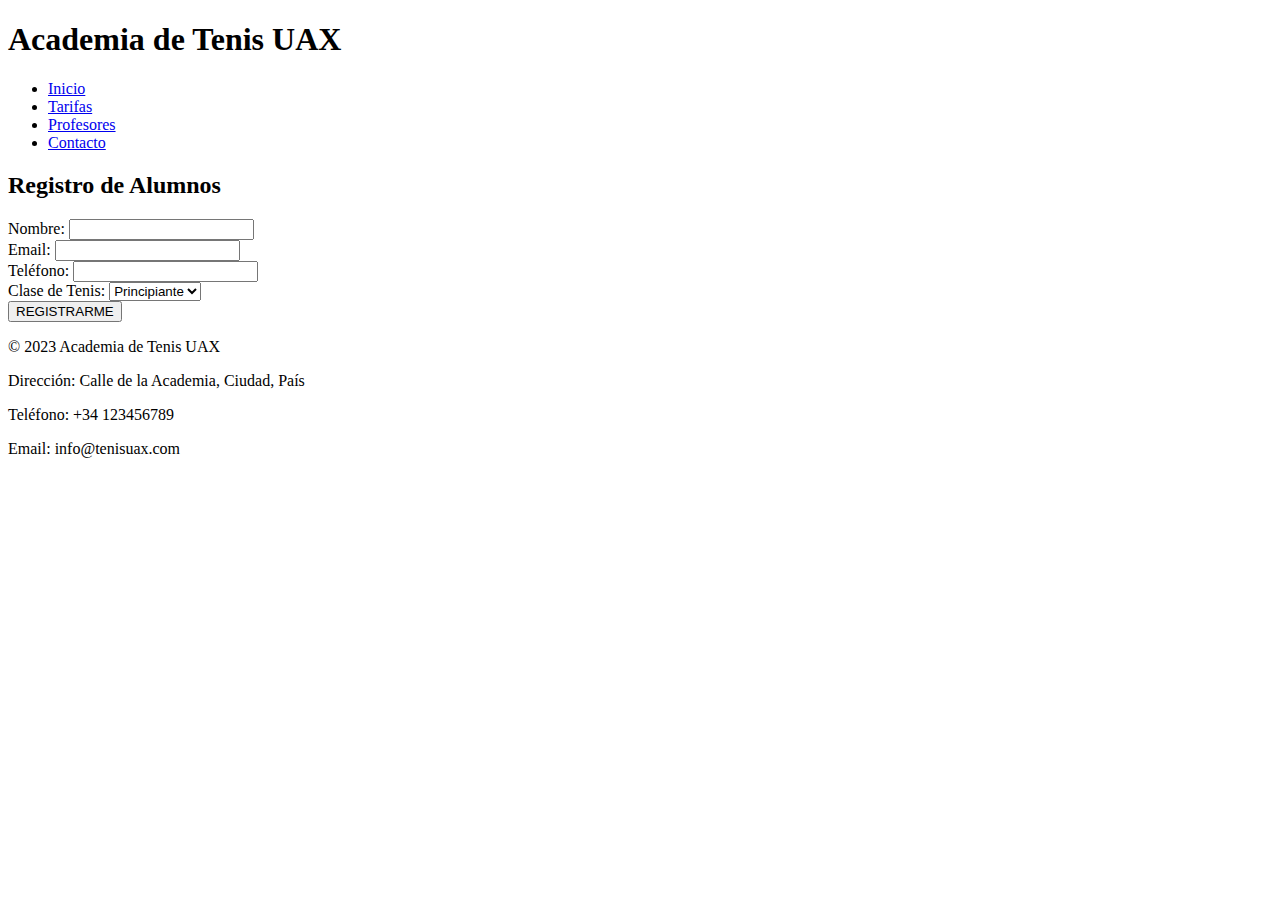
==== contacto.html @ d016aecd "Add files via upload" ====
<!DOCTYPE html>
<html lang="es">
<head>
    <meta charset="UTF-8">
    <meta name="viewport" content="width=device-width, initial-scale=1.0">
    <link rel="stylesheet" href="css/styles.css">
    <title>Academia de Tenis UAX - Inicio</title>
</head>
<body>
    <header>
        <h1 class="titulo-inicio">Academia de Tenis UAX</h1>
        <nav class="menu-navegacion">
            <ul>
                <li><a href="index.html">Inicio</a></li>
                <li><a href="tarifas.html">Tarifas</a></li>
                <li><a href="profesores.html">Profesores</a></li>
                <li><a href="contacto.html">Contacto</a></li>
            </ul>
        </nav>
    </header>

    <section id="contacto" class="seccion-contacto">
        <h2>Registro de Alumnos</h2>
        
        <!-- Formulario de Registro -->
        <form action="gracias.html" method="post">
            <label for="nombre">Nombre:</label>
            <input type="text" id="nombre" name="nombre" required>
            <br>
            <label for="email">Email:</label>
            <input type="email" id="email" name="email" required>
            <br>
            <label for="telefono">Teléfono:</label>
            <input type="tel" id="telefono" name="telefono">
            <br>
            <label for="clase">Clase de Tenis:</label>
            <select id="clase" name="clase">
                <option value="principiante">Principiante</option>
                <option value="intermedio">Intermedio</option>
                <option value="avanzado">Avanzado</option>
            </select>
            <br>
            <button type="submit">REGISTRARME</button>
        </form>
    </section>

    <footer id="footer-tarifas">
        <div class="footer">
            <p>&copy; 2023 Academia de Tenis UAX</p>
            <p>Dirección: Calle de la Academia, Ciudad, País</p>
            <p>Teléfono: +34 123456789</p>
            <p>Email: info@tenisuax.com</p>
        </div>
    </footer>
</body>
</html>
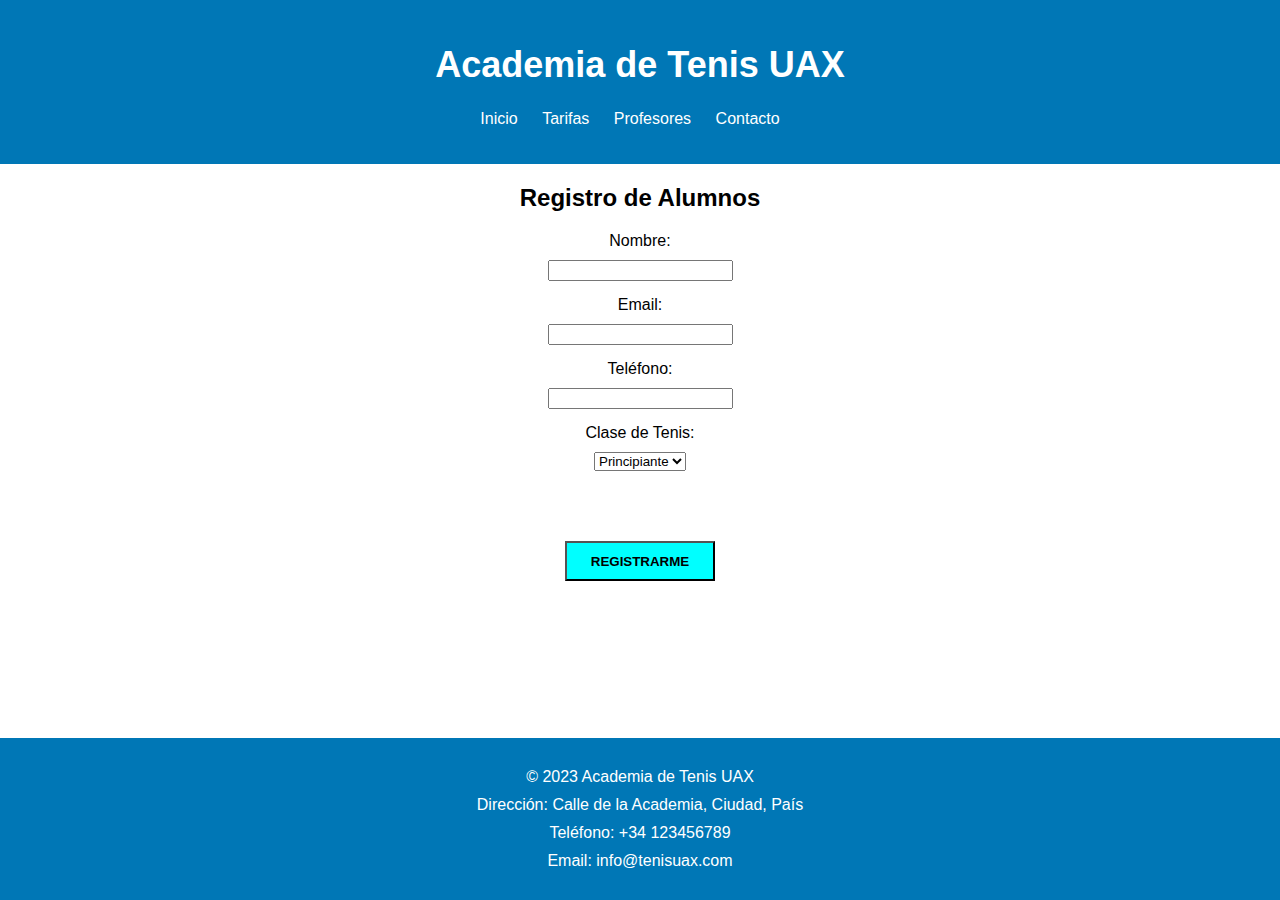
==== commit 5592755d: "Add files via upload" ====
--- a/contacto.html
+++ b/contacto.html
@@ -23,7 +23,7 @@
         <h2>Registro de Alumnos</h2>
         
         <!-- Formulario de Registro -->
-        <form action="gracias.html" method="post">
+        <form action="gracias.html">
             <label for="nombre">Nombre:</label>
             <input type="text" id="nombre" name="nombre" required>
             <br>
--- a/css/styles.css
+++ b/css/styles.css
@@ -0,0 +1,143 @@
+body {
+    font-family: Arial, sans-serif;
+    margin: 0;
+    padding: 0;
+}
+
+header {
+    background-color: #0077b6;
+    text-align: center;
+    padding: 20px 0;
+}
+
+.titulo-inicio {
+    font-size: 36px;
+    color: #fff;
+}
+
+.menu-navegacion ul {
+    list-style-type: none;
+    padding: 0;
+}
+
+.menu-navegacion li {
+    display: inline;
+    margin-right: 20px;
+}
+
+.menu-navegacion a {
+    text-decoration: none;
+    color: #fff;
+}
+
+.seccion-noticias {
+    text-align: center;
+}
+
+.noticia-grande {
+    display: flex;
+    border: 1px solid #ccc;
+    margin-bottom: 50px;
+    padding: 20px;
+}
+
+.noticia-grande-texto {
+    flex: 1;
+    margin-left: 20px;
+    text-align:left;
+}
+
+.noticias-pequeñas {
+    display: flex;
+}
+
+.noticia-pequeña {
+    flex: 1;
+    border: 1px solid #ccc;
+    padding: 10px;
+    text-align: center;
+}
+
+.noticia-pequeña img {
+    max-width: 100%;
+}
+
+.footer {
+    background-color: #0077b6;
+    color: #fff;
+    padding: 20px 0;
+    text-align: center;
+}
+
+.footer p {
+    margin: 10px 0;
+}
+
+.seccion-tarifas {
+    text-align: center;
+}
+
+table {
+    width: 80%;
+    margin: 0 auto; 
+    border: 2px solid #0077b6;
+    border-collapse: collapse;
+}
+
+table th, table td {
+    border: 1px solid #0077b6; 
+    padding: 10px;
+}
+
+table th {
+    background-color: #0077b6;
+    color: #fff;
+}
+
+#footer-tarifas {
+    position: absolute;
+    bottom: 0;
+    width: 100%;
+}
+
+.seccion-profesores{
+    text-align: center;
+}
+
+.profesores {
+    display: flex;
+    justify-content: space-around;
+}
+
+.profesor {
+    text-align: center;
+    margin: 10px;
+}
+
+.profesor img {
+    width: 250px; 
+    height: 250px;
+    object-fit: cover;
+}
+
+.seccion-contacto{
+    text-align: center;
+}
+
+form label {
+    display: block; /* Hace que las etiquetas se muestren en una nueva línea */
+    margin-top: 15px;
+    margin-bottom: 10px; /* Agrega margen inferior a las etiquetas */
+}
+
+button{
+    height: 40px;
+    width: 150px;
+    margin-top: 70px;
+    font-weight: 800;
+    background-color: aqua;
+}
+
+.mensaje-agradecimiento{
+    text-align: center;
+}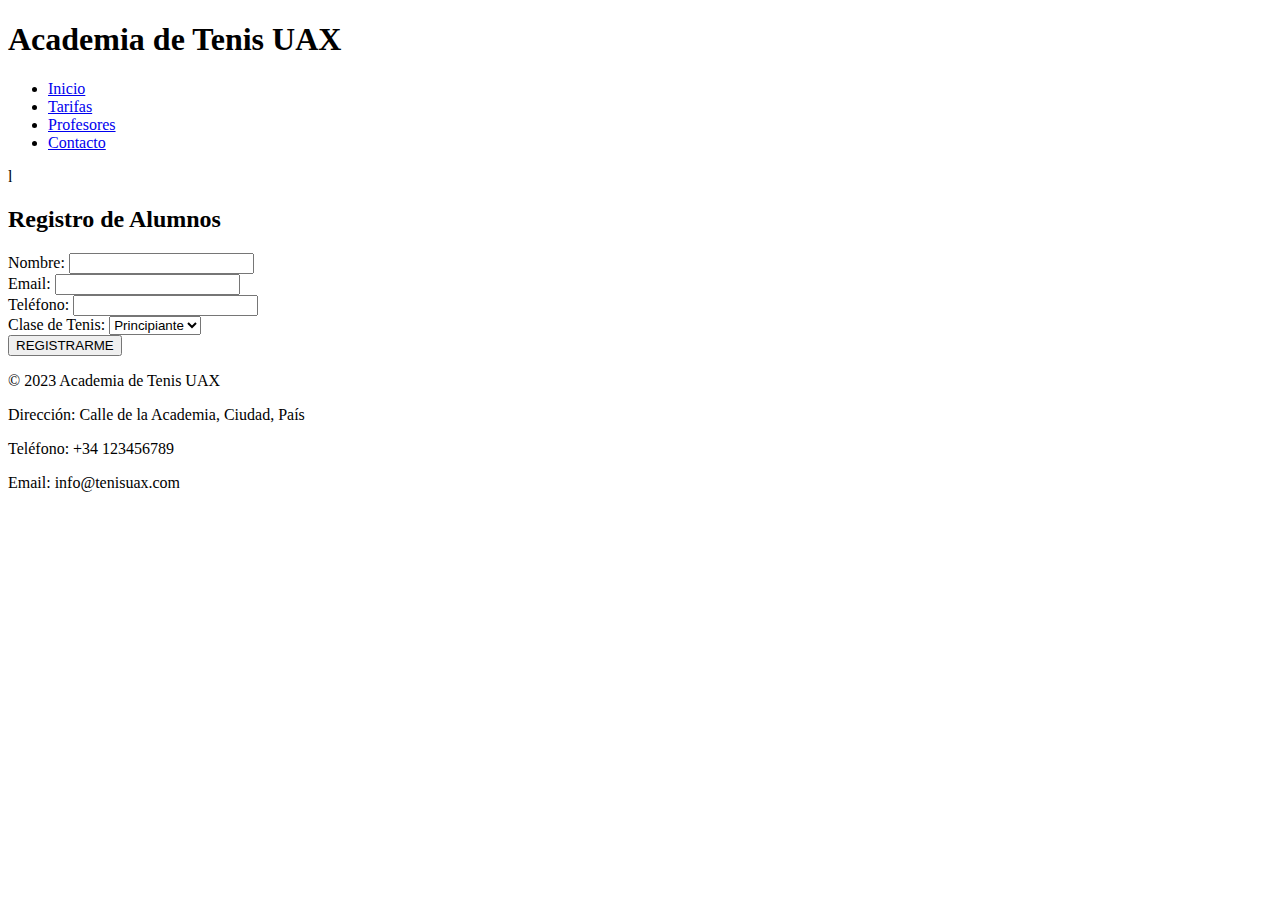
==== commit c2ff58d7: "Add files via upload" ====
--- a/contacto.html
+++ b/contacto.html
@@ -17,7 +17,7 @@
                 <li><a href="contacto.html">Contacto</a></li>
             </ul>
         </nav>
-    </header>
+    </header>l
 
     <section id="contacto" class="seccion-contacto">
         <h2>Registro de Alumnos</h2>
@@ -44,7 +44,7 @@
         </form>
     </section>
 
-    <footer id="footer-tarifas">
+    <footer id="footer-fijo">
         <div class="footer">
             <p>&copy; 2023 Academia de Tenis UAX</p>
             <p>Dirección: Calle de la Academia, Ciudad, País</p>
